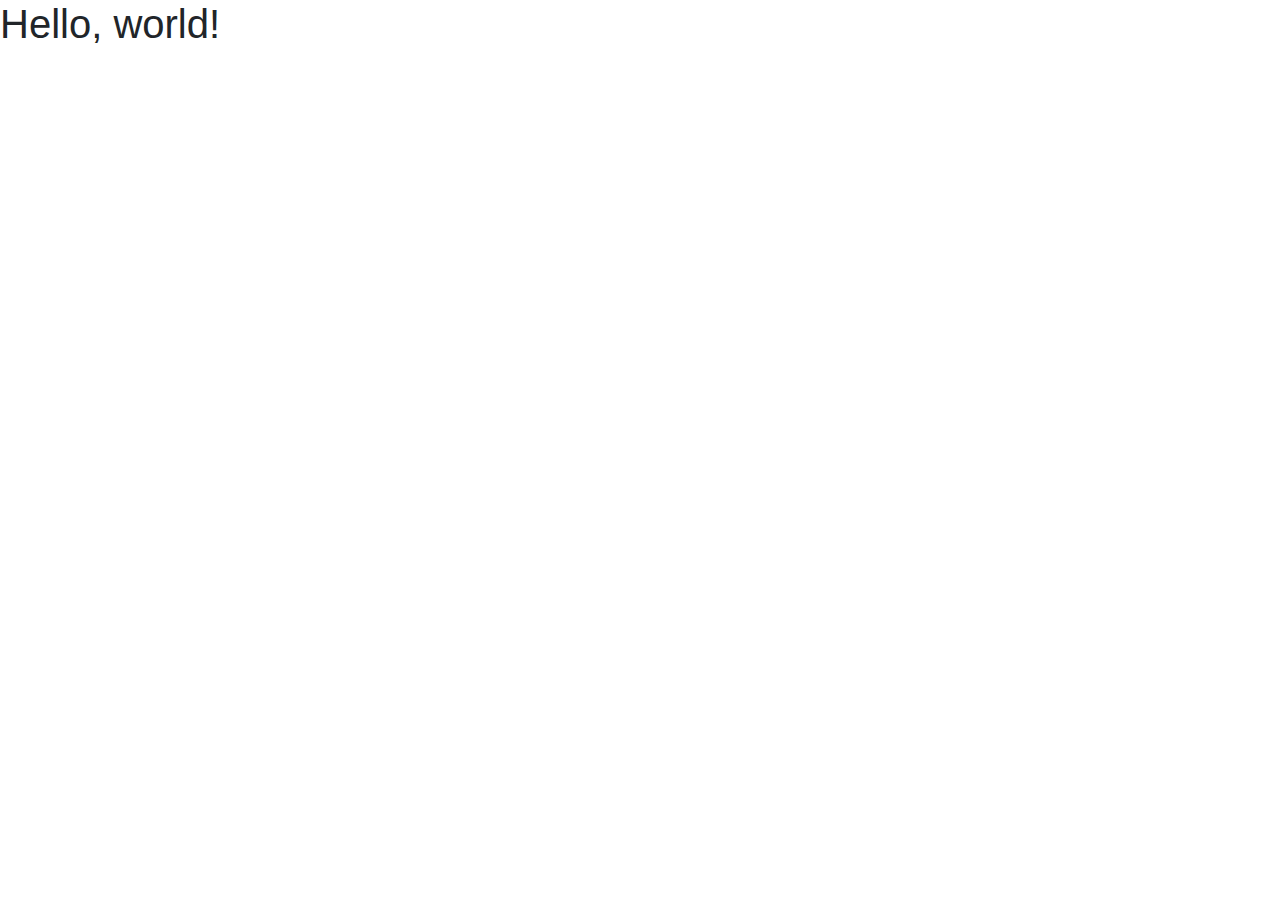
==== index.html @ ad6277df "Initial Index Page" ====
<!doctype html>
<html lang="en">
  <head>
    <!-- Required meta tags -->
    <meta charset="utf-8">
    <meta name="viewport" content="width=device-width, initial-scale=1, shrink-to-fit=no">

    <!-- Bootstrap CSS -->
    <link rel="stylesheet" href="https://stackpath.bootstrapcdn.com/bootstrap/4.4.1/css/bootstrap.min.css" integrity="sha384-Vkoo8x4CGsO3+Hhxv8T/Q5PaXtkKtu6ug5TOeNV6gBiFeWPGFN9MuhOf23Q9Ifjh" crossorigin="anonymous">

    <title>Hello, world!</title>
  </head>
  <body>
    <h1>Hello, world!</h1>

    <!-- Optional JavaScript -->
    <!-- jQuery first, then Popper.js, then Bootstrap JS -->
    <script src="https://code.jquery.com/jquery-3.4.1.slim.min.js" integrity="sha384-J6qa4849blE2+poT4WnyKhv5vZF5SrPo0iEjwBvKU7imGFAV0wwj1yYfoRSJoZ+n" crossorigin="anonymous"></script>
    <script src="https://cdn.jsdelivr.net/npm/popper.js@1.16.0/dist/umd/popper.min.js" integrity="sha384-Q6E9RHvbIyZFJoft+2mJbHaEWldlvI9IOYy5n3zV9zzTtmI3UksdQRVvoxMfooAo" crossorigin="anonymous"></script>
    <script src="https://stackpath.bootstrapcdn.com/bootstrap/4.4.1/js/bootstrap.min.js" integrity="sha384-wfSDF2E50Y2D1uUdj0O3uMBJnjuUD4Ih7YwaYd1iqfktj0Uod8GCExl3Og8ifwB6" crossorigin="anonymous"></script>
  </body>
</html>
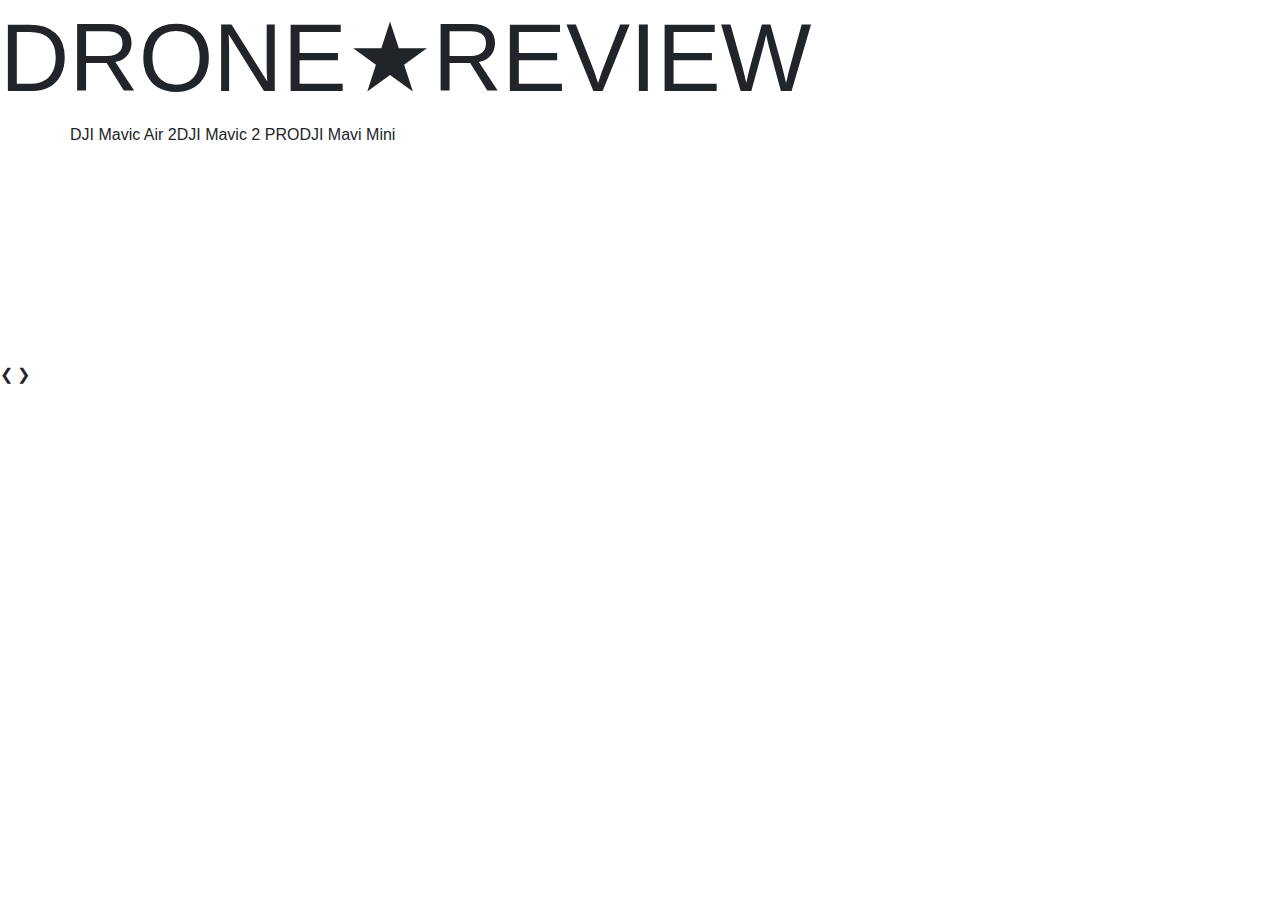
==== commit 33728702: "SlideShow Feature" ====
--- a/index.html
+++ b/index.html
@@ -1,6 +1,36 @@
 <!doctype html>
 <html lang="en">
   <head>
+    <script>
+var slideIndex = 1;
+showSlides(slideIndex);
+
+function plusSlides(n) {
+  showSlides(slideIndex += n);
+}
+
+function currentSlide(n) {
+  showSlides(slideIndex = n);
+}
+
+function showSlides(n) {
+  var i;
+  var slides = document.getElementsByClassName("mySlides");
+  var dots = document.getElementsByClassName("dot");
+  if (n > slides.length) {slideIndex = 1}
+  if (n < 1) {slideIndex = slides.length}
+  for (i = 0; i < slides.length; i++) {
+      slides[i].style.display = "none";
+  }
+  for (i = 0; i < dots.length; i++) {
+      dots[i].className = dots[i].className.replace(" active", "");
+  }
+  slides[slideIndex-1].style.display = "block";
+  dots[slideIndex-1].className += " active";
+}
+</script>
+
+
     <!-- Required meta tags -->
     <meta charset="utf-8">
     <meta name="viewport" content="width=device-width, initial-scale=1, shrink-to-fit=no">
@@ -8,10 +38,61 @@
     <!-- Bootstrap CSS -->
     <link rel="stylesheet" href="https://stackpath.bootstrapcdn.com/bootstrap/4.4.1/css/bootstrap.min.css" integrity="sha384-Vkoo8x4CGsO3+Hhxv8T/Q5PaXtkKtu6ug5TOeNV6gBiFeWPGFN9MuhOf23Q9Ifjh" crossorigin="anonymous">
 
-    <title>Hello, world!</title>
+    <title>DRONE★REVIEW</title>
+    <link rel = "stylesheet" href="index.css" type = "text/css" >
   </head>
   <body>
-    <h1>Hello, world!</h1>
+
+    <h1 class = "display-1" id = "Heading">DRONE★REVIEW</h1>
+
+    <div class="container">
+  <div class="row">
+    <div class="col-sm1">
+      DJI Mavic Air 2
+    </div>
+    <div class="col-sm2">
+      DJI Mavic 2 PRO
+    </div>
+    <div class="col-sm3">
+      DJI Mavi Mini
+    </div>
+  </div>
+</div>
+
+<div class="slideshow-container">
+
+  <!-- Full-width images with number and caption text -->
+  <div class="mySlides fade" id = "Slide1">
+    <div class="numbertext">1 / 3</div>
+    <img src="img1.jpg" style="width:100%">
+    <div class="text">Starting at 799$</div>
+  </div>
+
+  <div class="mySlides fade">
+    <div class="numbertext">2 / 3</div>
+    <img src="img2.jpg" style="width:100%">
+    <div class="text">Starting at 1,449$</div>
+  </div>
+
+  <div class="mySlides fade">
+    <div class="numbertext">3 / 3</div>
+    <img src="img3.jpg" style="width:100%">
+    <div class="text">Starting at 399$</div>
+  </div>
+
+  <!-- Next and previous buttons -->
+  <a class="prev" onclick="plusSlides(-1)">&#10094;</a>
+  <a class="next" onclick="plusSlides(1)">&#10095;</a>
+</div>
+<br>
+
+<!-- The dots/circles -->
+<div style="text-align:center">
+  <span class="dot" onclick="currentSlide(1)"></span>
+  <span class="dot" onclick="currentSlide(2)"></span>
+  <span class="dot" onclick="currentSlide(3)"></span>
+</div>
+
 
     <!-- Optional JavaScript -->
     <!-- jQuery first, then Popper.js, then Bootstrap JS -->
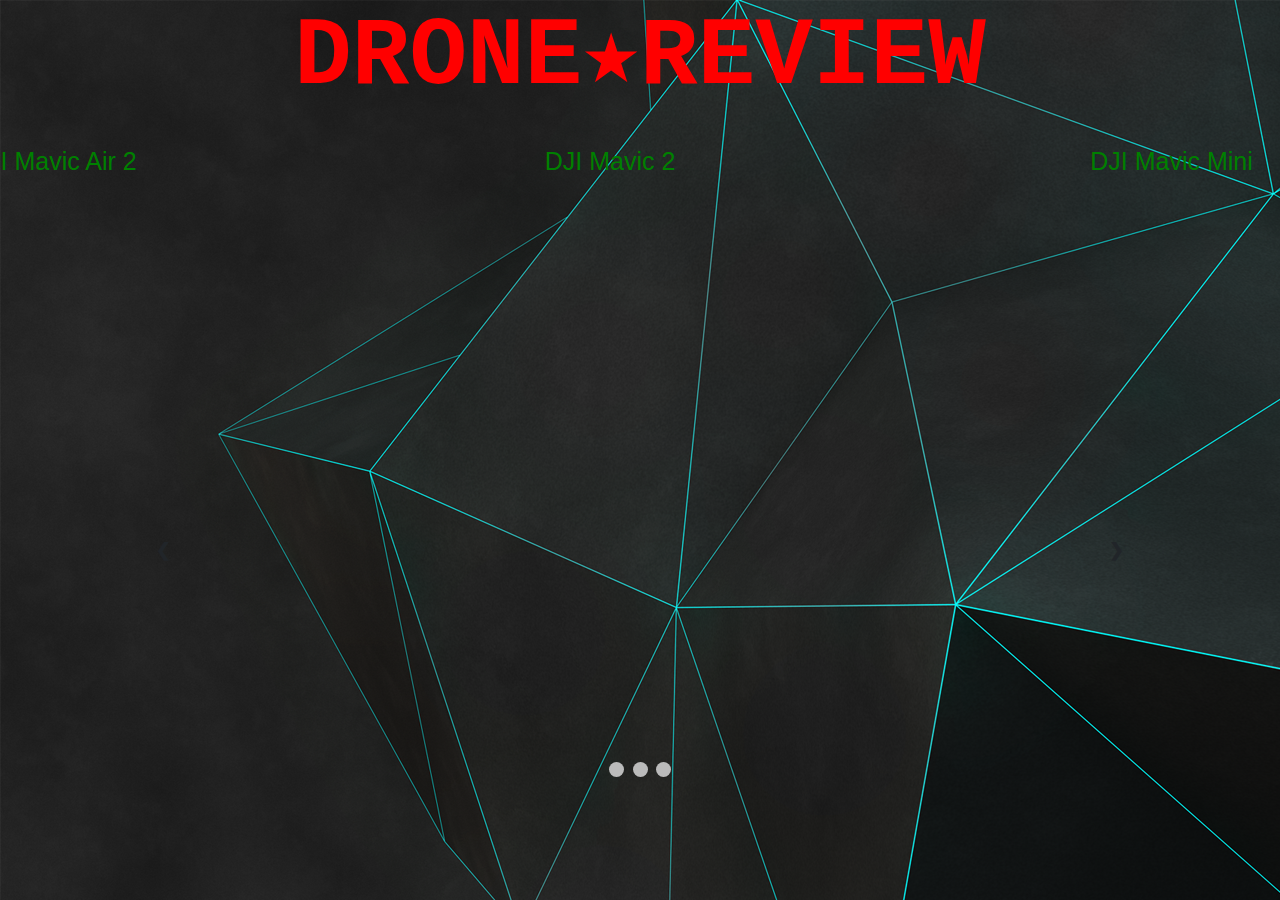
==== commit c450db8c: "Slide-Show Feature" ====
--- a/index.html
+++ b/index.html
@@ -51,10 +51,10 @@
       DJI Mavic Air 2
     </div>
     <div class="col-sm2">
-      DJI Mavic 2 PRO
+      DJI Mavic 2 
     </div>
     <div class="col-sm3">
-      DJI Mavi Mini
+      DJI Mavic Mini
     </div>
   </div>
 </div>
--- a/index.css
+++ b/index.css
@@ -0,0 +1,142 @@
+#Heading{
+text-align: center;
+font-family: "Courier New", Courier, monospace;
+color : red ;
+font-weight: bold;
+}
+
+body {
+ background-image: url("background.png");
+}
+
+.row{
+text-align: center;
+padding: 20px ;
+font-size: 25px ;
+color : green ;
+}
+
+.col-sm1{
+  position:relative;
+  padding-right: 33%;
+  right: 120px ;
+
+
+}
+
+.col-sm2{
+  position:relative;
+  padding-right: 20%;
+  right : 75px ;
+
+}
+
+.col-sm3{
+  position:relative;
+  left: 120px ;
+}
+
+* {box-sizing:border-box}
+
+/* Slideshow container */
+.slideshow-container {
+
+  max-width: 1000px;
+  position: relative;
+  margin: auto;
+  top: 75px ;
+}
+
+/* Hide the images by default */
+.mySlides {
+  display: none;
+}
+
+#Slide1 {display:block}
+
+/* Next & previous buttons */
+.prev, .next {
+  cursor: pointer;
+  position: absolute;
+  top: 50%;
+  width: auto;
+  margin-top: -22px;
+  padding: 16px;
+  color: white;
+  font-weight: bold;
+  font-size: 18px;
+  transition: 0.6s ease;
+  border-radius: 0 3px 3px 0;
+  user-select: none;
+}
+
+/* Position the "next button" to the right */
+.next {
+  right: 0;
+  border-radius: 3px 0 0 3px;
+}
+
+/* On hover, add a black background color with a little bit see-through */
+.prev:hover, .next:hover {
+  background-color: rgba(0,0,0,0.8);
+}
+
+/* Caption text */
+.text {
+  color: #f2f2f2;
+  font-size: 15px;
+  padding: 8px 12px;
+  position: absolute;
+  bottom: 8px;
+  width: 100%;
+  text-align: center;
+}
+
+/* Number text (1/3 etc) */
+.numbertext {
+  color: #f2f2f2;
+  font-size: 12px;
+  padding: 8px 12px;
+  position: absolute;
+  top: 0;
+}
+
+/* The dots/bullets/indicators */
+.dot {
+  cursor: pointer;
+  height: 15px;
+  width: 15px;
+  margin: 0 2px;
+  background-color: #bbb;
+  border-radius: 50%;
+  display: inline-block;
+  transition: background-color 0.6s ease;
+}
+
+.active, .dot:hover {
+  background-color: #717171;
+}
+
+/* Fading animation */
+.fade {
+  -webkit-animation-name: fade;
+  -webkit-animation-duration: 1.5s;
+  animation-name: fade;
+  animation-duration: 1.5s;
+    -webkit-animation-fill-mode: forwards;
+}
+
+@-webkit-keyframes fade {
+  from {opacity: .4}
+  to {opacity: 1}
+}
+
+@keyframes fade {
+  from {opacity: .4}
+  to {opacity: 1}
+}
+
+/* On smaller screens, decrease text size */
+@media only screen and (max-width: 300px) {
+  .prev, .next,.text {font-size: 11px}
+}
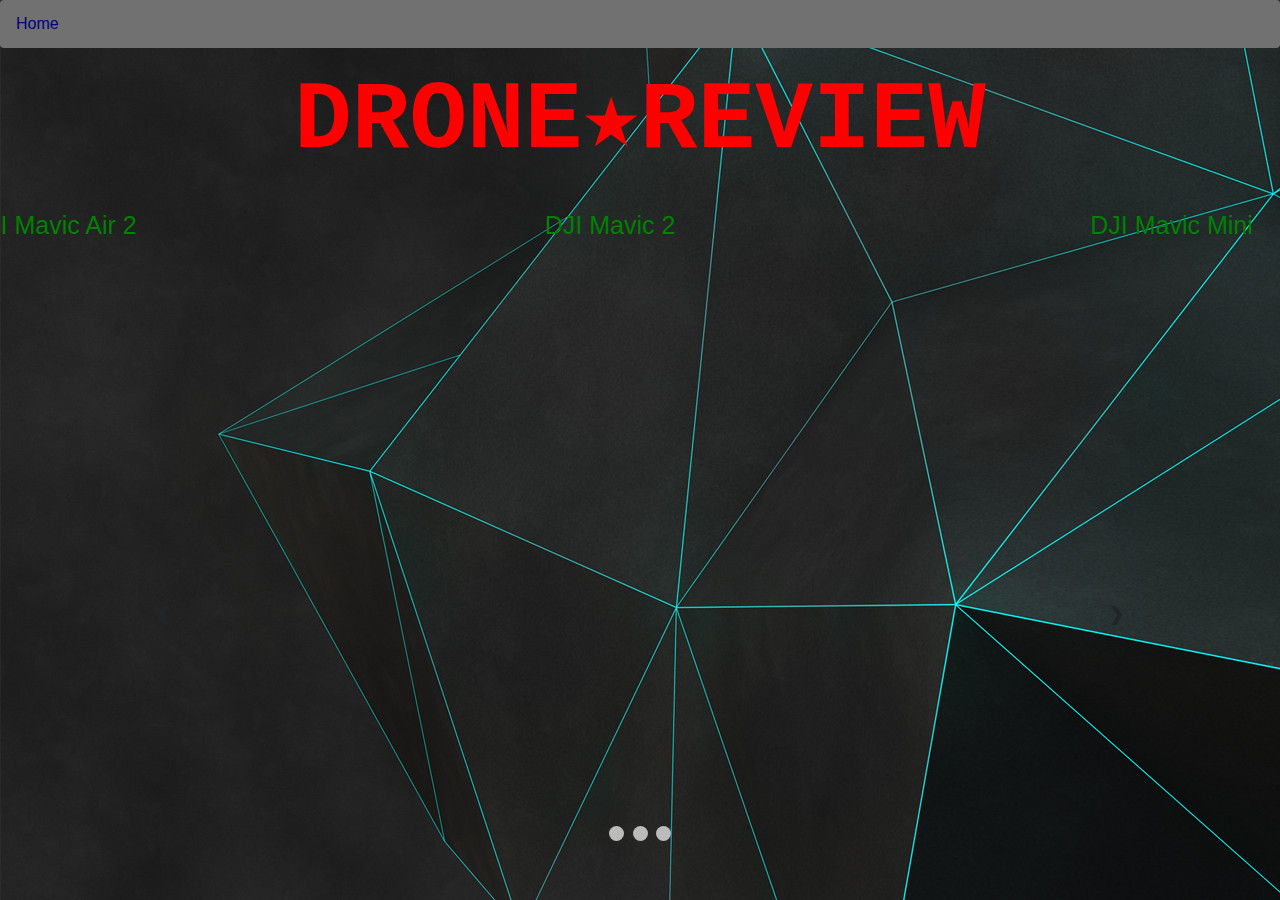
==== commit 226f6151: "Final Version" ====
--- a/index.html
+++ b/index.html
@@ -31,6 +31,7 @@
 </script>
 
 
+
     <!-- Required meta tags -->
     <meta charset="utf-8">
     <meta name="viewport" content="width=device-width, initial-scale=1, shrink-to-fit=no">
@@ -43,18 +44,26 @@
   </head>
   <body>
 
+
+    <nav aria-label="breadcrumb">
+  <ol class="breadcrumb">
+    <li class="breadcrumb-item active" aria-current="page">Home</li>
+  </ol>
+</nav>
+
+
     <h1 class = "display-1" id = "Heading">DRONE★REVIEW</h1>
 
     <div class="container">
   <div class="row">
     <div class="col-sm1">
-      DJI Mavic Air 2
+      <a href="mavicAir.html">DJI Mavic Air 2</a>
     </div>
     <div class="col-sm2">
-      DJI Mavic 2 
+      <a href="mavicPro.html">DJI Mavic 2</a>
     </div>
     <div class="col-sm3">
-      DJI Mavic Mini
+      <a href="mavicMini.html">DJI Mavic Mini</a>
     </div>
   </div>
 </div>
--- a/index.css
+++ b/index.css
@@ -1,58 +1,66 @@
-#Heading{
-text-align: center;
-font-family: "Courier New", Courier, monospace;
-color : red ;
-font-weight: bold;
-}
+#Heading {
+  text-align: center;
+  font-family: "Courier New", Courier, monospace;
+  color: red;
+  font-weight: bold; }
 
 body {
- background-image: url("background.png");
-}
+  background-image: url("background.png"); }
 
-.row{
-text-align: center;
-padding: 20px ;
-font-size: 25px ;
-color : green ;
-}
+.row {
+  text-align: center;
+  padding: 20px;
+  font-size: 25px;
+  color: green; }
 
-.col-sm1{
-  position:relative;
+.col-sm, .col-sm1, .col-sm2, .col-sm3 {
+  position: relative; }
+
+.col-sm1 {
   padding-right: 33%;
-  right: 120px ;
+  right: 120px; }
 
+.col-sm2 {
+  padding-right: 20%;
+  right: 75px; }
 
-}
+.col-sm3 {
+  left: 120px; }
 
-.col-sm2{
-  position:relative;
-  padding-right: 20%;
-  right : 75px ;
+a:link {
+  color: green; }
 
-}
+a:visited {
+  color: white; }
 
-.col-sm3{
-  position:relative;
-  left: 120px ;
-}
+a:hover {
+  color: blue; }
 
-* {box-sizing:border-box}
+.breadcrumb > li + li:before {
+  content: "/"; }
+
+nav .breadcrumb {
+  background-color: #717171; }
+
+.breadcrumb > .active {
+  color: #000080; }
+
+* {
+  box-sizing: border-box; }
 
 /* Slideshow container */
 .slideshow-container {
-
   max-width: 1000px;
   position: relative;
   margin: auto;
-  top: 75px ;
-}
+  top: 75px; }
 
 /* Hide the images by default */
 .mySlides {
-  display: none;
-}
+  display: none; }
 
-#Slide1 {display:block}
+#Slide1 {
+  display: block; }
 
 /* Next & previous buttons */
 .prev, .next {
@@ -67,19 +75,16 @@
   font-size: 18px;
   transition: 0.6s ease;
   border-radius: 0 3px 3px 0;
-  user-select: none;
-}
+  user-select: none; }
 
 /* Position the "next button" to the right */
 .next {
   right: 0;
-  border-radius: 3px 0 0 3px;
-}
+  border-radius: 3px 0 0 3px; }
 
 /* On hover, add a black background color with a little bit see-through */
 .prev:hover, .next:hover {
-  background-color: rgba(0,0,0,0.8);
-}
+  background-color: rgba(0, 0, 0, 0.8); }
 
 /* Caption text */
 .text {
@@ -89,8 +94,7 @@
   position: absolute;
   bottom: 8px;
   width: 100%;
-  text-align: center;
-}
+  text-align: center; }
 
 /* Number text (1/3 etc) */
 .numbertext {
@@ -98,8 +102,7 @@
   font-size: 12px;
   padding: 8px 12px;
   position: absolute;
-  top: 0;
-}
+  top: 0; }
 
 /* The dots/bullets/indicators */
 .dot {
@@ -110,12 +113,10 @@
   background-color: #bbb;
   border-radius: 50%;
   display: inline-block;
-  transition: background-color 0.6s ease;
-}
+  transition: background-color 0.6s ease; }
 
 .active, .dot:hover {
-  background-color: #717171;
-}
+  background-color: #717171; }
 
 /* Fading animation */
 .fade {
@@ -123,20 +124,21 @@
   -webkit-animation-duration: 1.5s;
   animation-name: fade;
   animation-duration: 1.5s;
-    -webkit-animation-fill-mode: forwards;
-}
+  -webkit-animation-fill-mode: forwards; }
 
 @-webkit-keyframes fade {
-  from {opacity: .4}
-  to {opacity: 1}
-}
-
+  from {
+    opacity: .4; }
+  to {
+    opacity: 1; } }
 @keyframes fade {
-  from {opacity: .4}
-  to {opacity: 1}
-}
-
+  from {
+    opacity: .4; }
+  to {
+    opacity: 1; } }
 /* On smaller screens, decrease text size */
 @media only screen and (max-width: 300px) {
-  .prev, .next,.text {font-size: 11px}
-}
+  .prev, .next, .text {
+    font-size: 11px; } }
+
+/*# sourceMappingURL=index.css.map */
